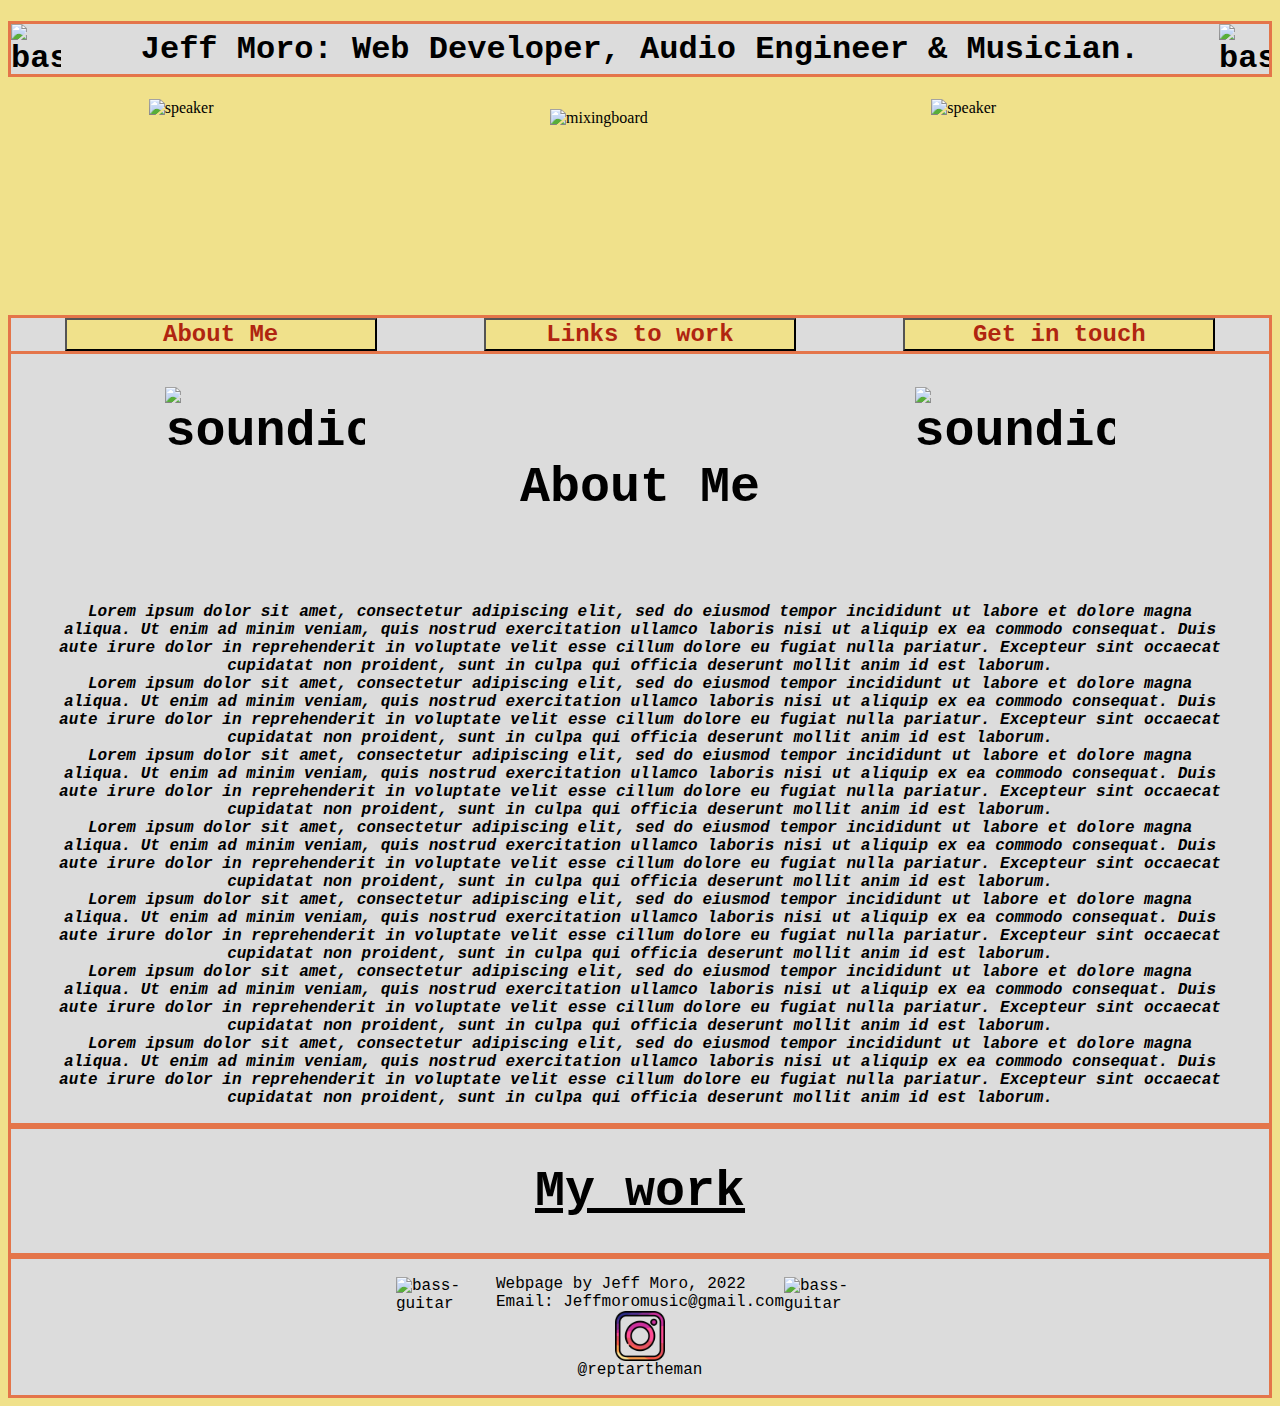
==== index.html @ 131c1d1e "Dec3firstcommit" ====
<!DOCTYPE html>
<html lang="en">

<head>
    <meta charset="UTF-8">
    <meta http-equiv="X-UA-Compatible" content="IE=edge">
    <meta name="viewport" content="width=device-width, initial-scale=1.0">
    <title>Jeff Moro's Portfolio</title>
    <link rel="stylesheet" href="./assets/style.css">
</head>

<body>
    <header>
        <h1>
            <img src="./assets/images/bass-guitar.png" alt="bass-guitar" width="50" height="50">
            Jeff Moro: Web Developer, Audio Engineer & Musician.
            <img src="./assets/images/bass-guitar.png" alt="bass-guitar" width="50" height="50">
        </h1>
        <figure id="speakers">
            <img src="./assets/images/speaker.png" alt="speaker" width="200" height="200">
            <img src="./assets/images/mixing.png" alt="mixingboard" width="180" height="180">
            <img src="./assets/images/speaker.png" alt="speaker" width="200" height="200">
        </figure>
        <nav id="speakers">
            <a href="#About-Me"> <button>About Me</button></a>
            <a href="#Links"> <button>Links to work</button></a>
            <a href="#Contact"> <button>Get in touch</button></a>
        </nav>
    </header>
    <!--HEADER END-->

    <article>
        <h1 class="AboutMe" id="About-Me">
            <img src="./assets/images/sound.png" alt="soundicon" width="200" height="200">
            About Me
            <img src="./assets/images/sound.png" alt="soundicon" width="200" height="200">
        </h1>
        <p>Lorem ipsum dolor sit amet, consectetur adipiscing elit, sed do eiusmod tempor incididunt ut labore et dolore magna aliqua. 
            Ut enim ad minim veniam, quis nostrud exercitation ullamco laboris nisi ut aliquip ex ea commodo consequat. 
            Duis aute irure dolor in reprehenderit in voluptate velit esse cillum dolore eu fugiat nulla pariatur. 
            Excepteur sint occaecat cupidatat non proident, sunt in culpa qui officia deserunt mollit anim id est laborum.
            <br>
            Lorem ipsum dolor sit amet, consectetur adipiscing elit, sed do eiusmod tempor incididunt ut labore et dolore magna aliqua. 
            Ut enim ad minim veniam, quis nostrud exercitation ullamco laboris nisi ut aliquip ex ea commodo consequat. 
            Duis aute irure dolor in reprehenderit in voluptate velit esse cillum dolore eu fugiat nulla pariatur. 
            Excepteur sint occaecat cupidatat non proident, sunt in culpa qui officia deserunt mollit anim id est laborum.
            <br>
            Lorem ipsum dolor sit amet, consectetur adipiscing elit, sed do eiusmod tempor incididunt ut labore et dolore magna aliqua. 
            Ut enim ad minim veniam, quis nostrud exercitation ullamco laboris nisi ut aliquip ex ea commodo consequat. 
            Duis aute irure dolor in reprehenderit in voluptate velit esse cillum dolore eu fugiat nulla pariatur. 
            Excepteur sint occaecat cupidatat non proident, sunt in culpa qui officia deserunt mollit anim id est laborum.
            <br>
            Lorem ipsum dolor sit amet, consectetur adipiscing elit, sed do eiusmod tempor incididunt ut labore et dolore magna aliqua. 
            Ut enim ad minim veniam, quis nostrud exercitation ullamco laboris nisi ut aliquip ex ea commodo consequat. 
            Duis aute irure dolor in reprehenderit in voluptate velit esse cillum dolore eu fugiat nulla pariatur. 
            Excepteur sint occaecat cupidatat non proident, sunt in culpa qui officia deserunt mollit anim id est laborum.
            <br>
            Lorem ipsum dolor sit amet, consectetur adipiscing elit, sed do eiusmod tempor incididunt ut labore et dolore magna aliqua. 
            Ut enim ad minim veniam, quis nostrud exercitation ullamco laboris nisi ut aliquip ex ea commodo consequat. 
            Duis aute irure dolor in reprehenderit in voluptate velit esse cillum dolore eu fugiat nulla pariatur. 
            Excepteur sint occaecat cupidatat non proident, sunt in culpa qui officia deserunt mollit anim id est laborum.
            <br>
            Lorem ipsum dolor sit amet, consectetur adipiscing elit, sed do eiusmod tempor incididunt ut labore et dolore magna aliqua. 
            Ut enim ad minim veniam, quis nostrud exercitation ullamco laboris nisi ut aliquip ex ea commodo consequat. 
            Duis aute irure dolor in reprehenderit in voluptate velit esse cillum dolore eu fugiat nulla pariatur. 
            Excepteur sint occaecat cupidatat non proident, sunt in culpa qui officia deserunt mollit anim id est laborum.
            <br>
            Lorem ipsum dolor sit amet, consectetur adipiscing elit, sed do eiusmod tempor incididunt ut labore et dolore magna aliqua. 
            Ut enim ad minim veniam, quis nostrud exercitation ullamco laboris nisi ut aliquip ex ea commodo consequat. 
            Duis aute irure dolor in reprehenderit in voluptate velit esse cillum dolore eu fugiat nulla pariatur. 
            Excepteur sint occaecat cupidatat non proident, sunt in culpa qui officia deserunt mollit anim id est laborum.
            
        </p>
    </article>
    <!--ABOUT ME END-->

    <section>
        <h1 class="MyWork" id="Links">My work</h1>
  
        
    </section>
    <!--MY WORK END-->
</body>

<footer id="Contact">
    <img src="./assets/images/bass-guitar.png" alt="bass-guitar" width="100" height="100">
    <p>Webpage by Jeff Moro, 2022
        <br>
        Email: Jeffmoromusic@gmail.com
        <br>
        <img src="./assets/images/instagram.png" alt="instagramicon" width="50" height="50">@reptartheman

    </p>
    <img src="./assets/images/bass-guitar.png" alt="bass-guitar" width="100" height="100">


</footer>

</html>
---- assets/style.css ----
:root {
    --sectionsbackground: gainsboro;
    --border: 3px solid rgb(228, 117, 74);
    --fontgroup:'Courier New', Courier, monospace;
}


body{
    background-color: rgb(240, 225, 139);
}

header h1{
    display: flex;
    justify-content:space-between;
    align-items: center;
    font-family: var(--fontgroup);
    background-color: var(--sectionsbackground);
    border: var(--border);
}

nav {
    display: flex;
    justify-content: space-around;
    font-family: var(--fontgroup);
    background-color: var(--sectionsbackground);
    border: 3px solid rgb(228, 117, 74);
    border-bottom: 0px;
}

button:hover{
    background-color: rgb(176, 37, 16);
    color: rgb(240, 225, 139);
}

button{
    justify-content: center;
    background-color: rgb(240, 225, 139);
    color: rgb(176, 37, 16);
    font-size: x-large;
    font-family: var(--fontgroup);
    font-weight: bolder;
    width:13em;

}

footer{
    display: flex;
    justify-content: center;
    align-items: center;
    font-family: var(--fontgroup);
    background-color: var(--sectionsbackground);
    border-top: 0px;
    border: var(--border)
}

footer p {
    display: flex;
    justify-content: center;
    flex-flow: column wrap;
    align-items: center;
}

#speakers{
    display: flex;
    flex-flow: row wrap;
    justify-content: space-around;
    align-items: center;
    
}

article{
    display: flex;
    flex-flow: column wrap;
    background-color: var(--sectionsbackground);
    border: var(--border);
    font: var(--fontgroup);
}

article p{
    display: flex;
    flex-flow: column wrap;
    font-family: var(--fontgroup);
    font-style: oblique;
    font-weight: bold;
    text-align: center;
    padding-top: 0em;
    padding-bottom: 0em;
    padding-left: 2.5em;
    padding-right: 2.5em;
}



section {
    display: flex;
    justify-content: center;
    flex-flow: row wrap;
    align-items: center;
    background-color: var(--sectionsbackground);
    border: var(--border);
}

section h1{
    font-family: var(--fontgroup);
    text-decoration: underline;
    font-size: xx-large;
    text-align: center;
    
}

section p{
    display: flex;
    flex-flow: column wrap;
    font-family: var(--fontgroup);
    font-style: oblique;
    font-weight: bold;
    text-align: center;
}

section figure {
    display: flex;
    flex-flow: row wrap;
    font-family: var(--fontgroup);
    font-style: oblique;
    font-weight: bold;
}

.AboutMe{
    display: flex;
    justify-content:space-evenly;
    align-items: center;
    font-size: 50px;
    font-family: var(--fontgroup);
    margin-bottom: 0em;

}

.MyWork{
    display: flex;
    justify-content:space-evenly;
    align-items: center;
    font-size: 50px;
    text-align: center;
}


/*MEDIA QUERIES*/


@media screen and (max-width: 992px){
    header {
        background-color: rgb(176, 37, 16);

    }
    header h1    {
        font-size:medium
    }

    figure img {
       width: 75px;
       height: 75px;

    }

    header nav {
        background-color:rgb(240, 225, 139);

    }

   .AboutMe {
        font-size:large;

    }
    
    .AboutMe img{
        width: 75px;
        height: 75px;


    }

    section p{
        font-size:small
    }

    .MyWork{
        font-size: large;
    }

    a button{
        font-size: small;
        width: 50px;
        flex-direction: column wrap;


    }



}
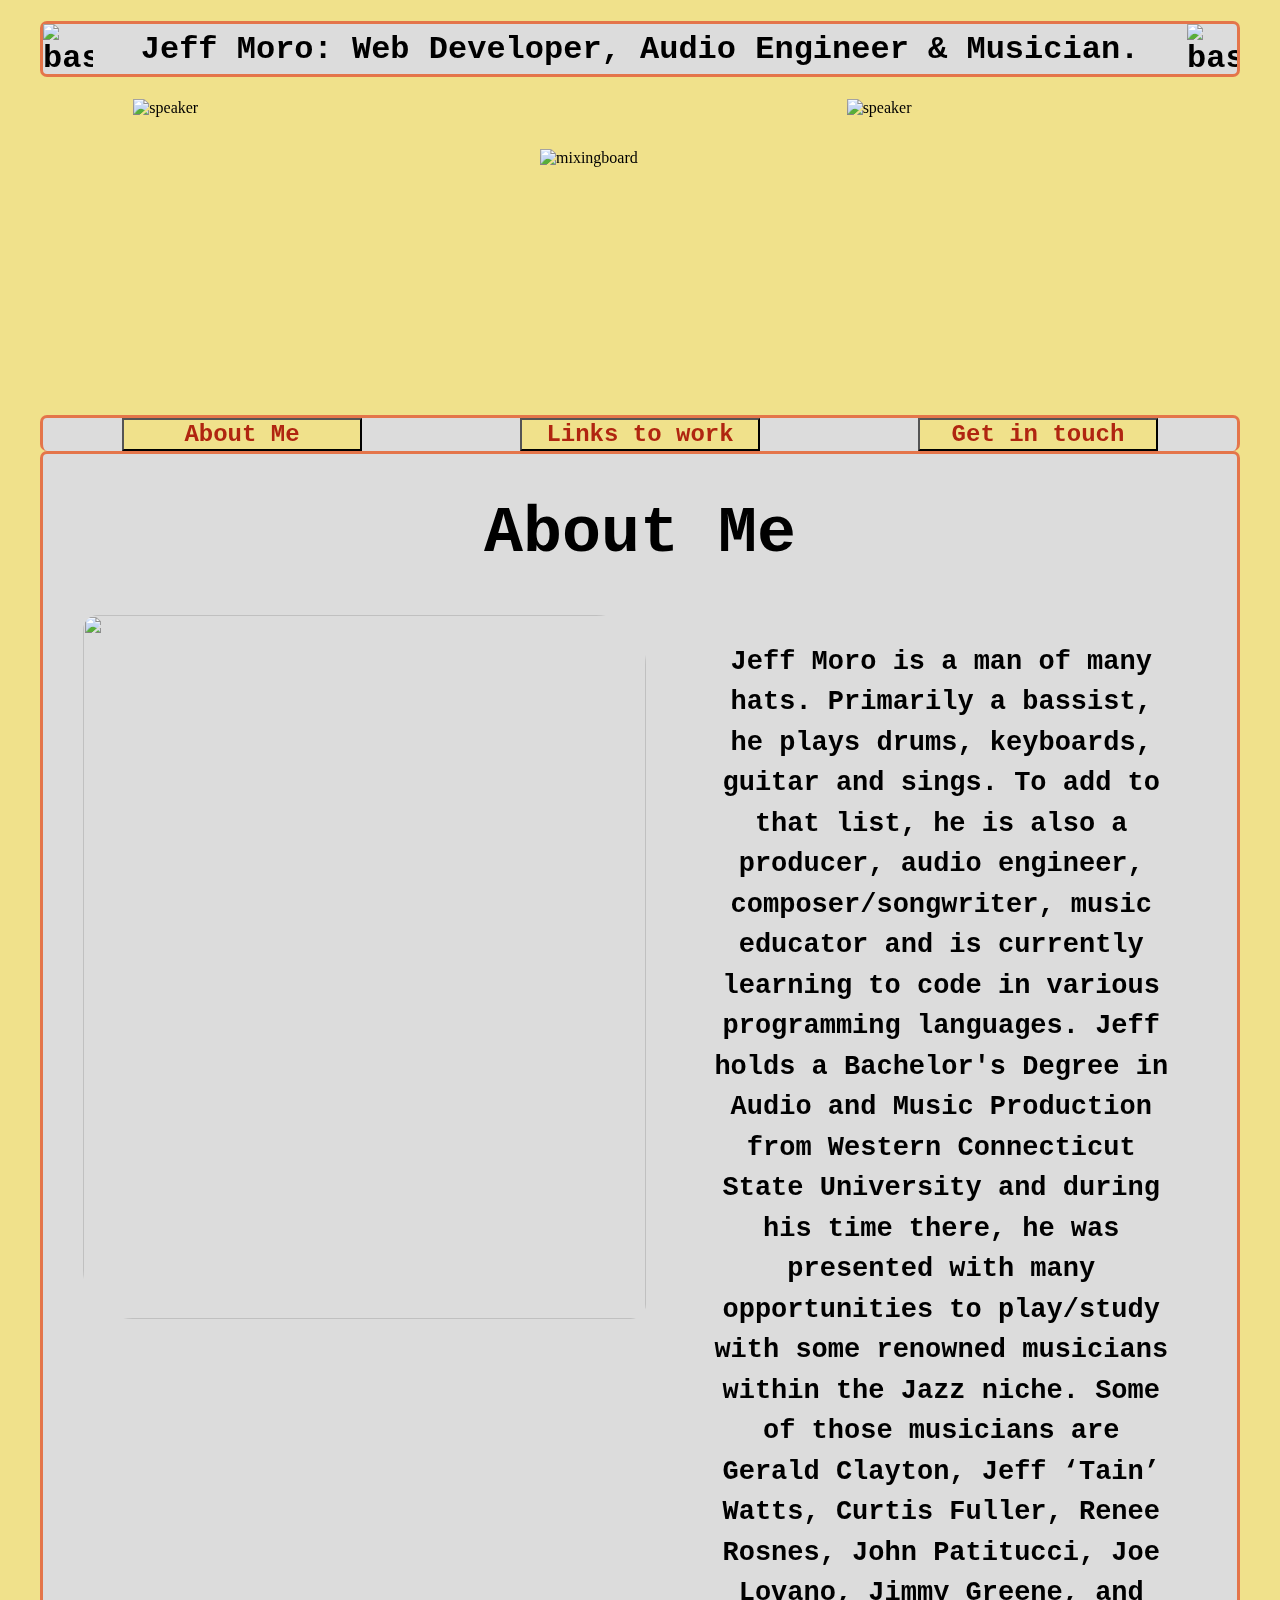
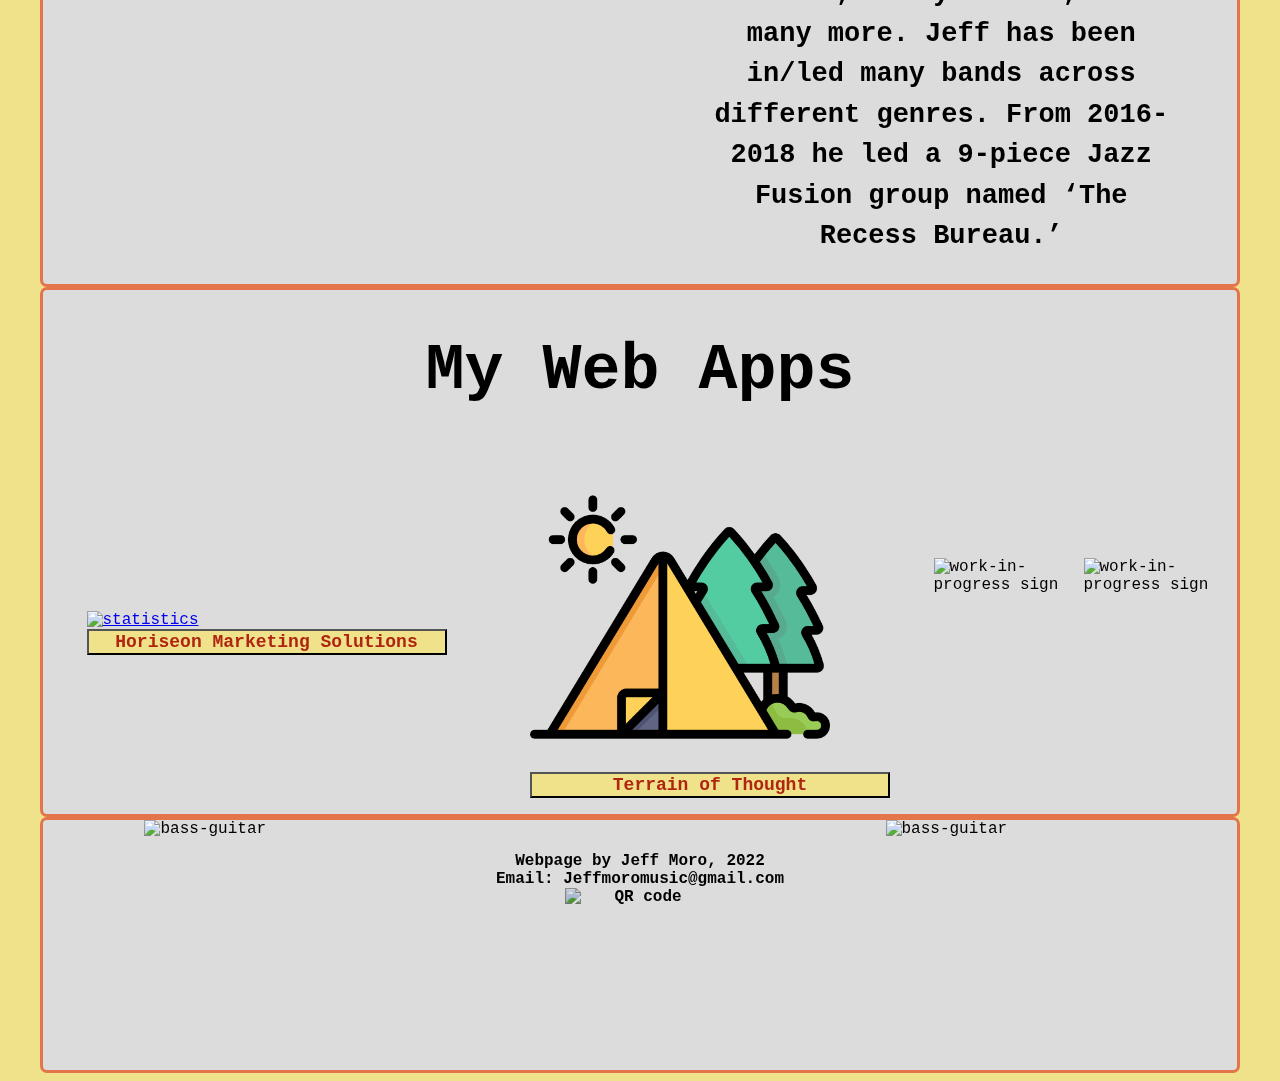
==== commit 65a3e6b5: "Update with second group project" ====
--- a/index.html
+++ b/index.html
@@ -17,81 +17,71 @@
             <img src="./assets/images/bass-guitar.png" alt="bass-guitar" width="50" height="50">
         </h1>
         <figure id="speakers">
-            <img src="./assets/images/speaker.png" alt="speaker" width="200" height="200">
-            <img src="./assets/images/mixing.png" alt="mixingboard" width="180" height="180">
-            <img src="./assets/images/speaker.png" alt="speaker" width="200" height="200">
+            <img src="./assets/images/speaker.png" alt="speaker" width="300" height="300">
+            <img src="./assets/images/mixing.png" alt="mixingboard" width="200" height="200">
+            <img src="./assets/images/speaker.png" alt="speaker" width="300" height="300">
         </figure>
         <nav id="speakers">
-            <a href="#About-Me"> <button>About Me</button></a>
-            <a href="#Links"> <button>Links to work</button></a>
-            <a href="#Contact"> <button>Get in touch</button></a>
+            <a href="#About-Me"> <button id="navbuttons">About Me</button>
+                <a href="#Links"> <button id="navbuttons">Links to work</button></a>
+                <a href="#Contact"> <button id="navbuttons">Get in touch</button></a>
         </nav>
     </header>
     <!--HEADER END-->
 
     <article>
-        <h1 class="AboutMe" id="About-Me">
-            <img src="./assets/images/sound.png" alt="soundicon" width="200" height="200">
-            About Me
-            <img src="./assets/images/sound.png" alt="soundicon" width="200" height="200">
-        </h1>
-        <p>Lorem ipsum dolor sit amet, consectetur adipiscing elit, sed do eiusmod tempor incididunt ut labore et dolore magna aliqua. 
-            Ut enim ad minim veniam, quis nostrud exercitation ullamco laboris nisi ut aliquip ex ea commodo consequat. 
-            Duis aute irure dolor in reprehenderit in voluptate velit esse cillum dolore eu fugiat nulla pariatur. 
-            Excepteur sint occaecat cupidatat non proident, sunt in culpa qui officia deserunt mollit anim id est laborum.
-            <br>
-            Lorem ipsum dolor sit amet, consectetur adipiscing elit, sed do eiusmod tempor incididunt ut labore et dolore magna aliqua. 
-            Ut enim ad minim veniam, quis nostrud exercitation ullamco laboris nisi ut aliquip ex ea commodo consequat. 
-            Duis aute irure dolor in reprehenderit in voluptate velit esse cillum dolore eu fugiat nulla pariatur. 
-            Excepteur sint occaecat cupidatat non proident, sunt in culpa qui officia deserunt mollit anim id est laborum.
-            <br>
-            Lorem ipsum dolor sit amet, consectetur adipiscing elit, sed do eiusmod tempor incididunt ut labore et dolore magna aliqua. 
-            Ut enim ad minim veniam, quis nostrud exercitation ullamco laboris nisi ut aliquip ex ea commodo consequat. 
-            Duis aute irure dolor in reprehenderit in voluptate velit esse cillum dolore eu fugiat nulla pariatur. 
-            Excepteur sint occaecat cupidatat non proident, sunt in culpa qui officia deserunt mollit anim id est laborum.
-            <br>
-            Lorem ipsum dolor sit amet, consectetur adipiscing elit, sed do eiusmod tempor incididunt ut labore et dolore magna aliqua. 
-            Ut enim ad minim veniam, quis nostrud exercitation ullamco laboris nisi ut aliquip ex ea commodo consequat. 
-            Duis aute irure dolor in reprehenderit in voluptate velit esse cillum dolore eu fugiat nulla pariatur. 
-            Excepteur sint occaecat cupidatat non proident, sunt in culpa qui officia deserunt mollit anim id est laborum.
-            <br>
-            Lorem ipsum dolor sit amet, consectetur adipiscing elit, sed do eiusmod tempor incididunt ut labore et dolore magna aliqua. 
-            Ut enim ad minim veniam, quis nostrud exercitation ullamco laboris nisi ut aliquip ex ea commodo consequat. 
-            Duis aute irure dolor in reprehenderit in voluptate velit esse cillum dolore eu fugiat nulla pariatur. 
-            Excepteur sint occaecat cupidatat non proident, sunt in culpa qui officia deserunt mollit anim id est laborum.
-            <br>
-            Lorem ipsum dolor sit amet, consectetur adipiscing elit, sed do eiusmod tempor incididunt ut labore et dolore magna aliqua. 
-            Ut enim ad minim veniam, quis nostrud exercitation ullamco laboris nisi ut aliquip ex ea commodo consequat. 
-            Duis aute irure dolor in reprehenderit in voluptate velit esse cillum dolore eu fugiat nulla pariatur. 
-            Excepteur sint occaecat cupidatat non proident, sunt in culpa qui officia deserunt mollit anim id est laborum.
-            <br>
-            Lorem ipsum dolor sit amet, consectetur adipiscing elit, sed do eiusmod tempor incididunt ut labore et dolore magna aliqua. 
-            Ut enim ad minim veniam, quis nostrud exercitation ullamco laboris nisi ut aliquip ex ea commodo consequat. 
-            Duis aute irure dolor in reprehenderit in voluptate velit esse cillum dolore eu fugiat nulla pariatur. 
-            Excepteur sint occaecat cupidatat non proident, sunt in culpa qui officia deserunt mollit anim id est laborum.
-            
-        </p>
+        <h1 id="About-Me">About Me</h1>
+        <div>
+            <img id="imageofme" src="./assets/images/IMG_3432.jpeg" alt="">
+            <p>Jeff Moro is a man of many hats. Primarily a bassist, he plays drums, keyboards, guitar and sings.
+                To add to that list, he is also a producer, audio engineer, <br>composer/songwriter, music educator
+                and is currently learning to code in various programming languages. Jeff holds a Bachelor's Degree in
+                Audio and Music Production from Western Connecticut State University and
+                during his time there, he was presented with many opportunities to play/study with some renowned
+                musicians within the Jazz niche.
+                Some of those musicians are Gerald Clayton, Jeff ‘Tain’ Watts, Curtis Fuller, Renee Rosnes, John Patitucci,
+                Joe Lovano, Jimmy Greene, and many more.
+                Jeff has been in/led many bands across different genres. From 2016-2018 he led a 9-piece Jazz Fusion
+                group named ‘The Recess Bureau.’
+            </p>
+        </div>
     </article>
     <!--ABOUT ME END-->
 
     <section>
-        <h1 class="MyWork" id="Links">My work</h1>
-  
-        
+        <h1 id="Links">My Web Apps</h1>
+        <div>
+            <a href="https://reptartheman.github.io/Challenge-1-Refactoring/">
+            <figure>
+                   <img src="./assets/images/statistics.png" alt="statistics" width="300" height="300">
+                   <figcaption><button id="webappbuttons"> Horiseon Marketing Solutions</button></figcaption>
+            </figure> 
+            </a>
+            <a href="https://shielded-temple-21395.herokuapp.com/">
+                <figure>
+                       <img src="./assets/images/camp.png" alt="statistics" width="300" height="300">
+                       <figcaption><button id="webappbuttons"> Terrain of Thought</button></figcaption>
+                </figure> 
+                </a>
+            <div id="comingsoon">
+            <img src="./assets/images/work-in-progress.png" alt="work-in-progress sign" width="150" height="150">
+            <img src="./assets/images/work-in-progress.png" alt="work-in-progress sign" width="150" height="150">
+            </div>
+        </div>
+
     </section>
     <!--MY WORK END-->
 </body>
 
 <footer id="Contact">
-    <img src="./assets/images/bass-guitar.png" alt="bass-guitar" width="100" height="100">
+    <img src="./assets/images/sound.png" alt="bass-guitar" width="250" height="250">
     <p>Webpage by Jeff Moro, 2022
         <br>
         Email: Jeffmoromusic@gmail.com
         <br>
-        <img src="./assets/images/instagram.png" alt="instagramicon" width="50" height="50">@reptartheman
-
+        <img id="footerQR" src="./assets/images/QR wlink.png" alt="QR code" width="150" height="150">
     </p>
-    <img src="./assets/images/bass-guitar.png" alt="bass-guitar" width="100" height="100">
+    <img src="./assets/images/sound.png" alt="bass-guitar" width="250" height="250">
 
 
 </footer>
--- a/assets/style.css
+++ b/assets/style.css
@@ -1,12 +1,14 @@
 :root {
     --sectionsbackground: gainsboro;
-    --border: 3px solid rgb(228, 117, 74);
+    --border: 3px solid rgb(228, 117, 74); 
     --fontgroup:'Courier New', Courier, monospace;
 }
 
 
 body{
     background-color: rgb(240, 225, 139);
+    margin-left: 40px;
+    margin-right: 40px;
 }
 
 header h1{
@@ -16,6 +18,7 @@
     font-family: var(--fontgroup);
     background-color: var(--sectionsbackground);
     border: var(--border);
+    border-radius: 7px;
 }
 
 nav {
@@ -25,32 +28,39 @@
     background-color: var(--sectionsbackground);
     border: 3px solid rgb(228, 117, 74);
     border-bottom: 0px;
-}
-
-button:hover{
-    background-color: rgb(176, 37, 16);
-    color: rgb(240, 225, 139);
-}
-
-button{
+    border-radius: 7px;
+}
+#navbuttons{
+    position: relative;
+    overflow: hidden;
+    cursor: pointer;
+    transition: all .35s ease-out;
     justify-content: center;
     background-color: rgb(240, 225, 139);
     color: rgb(176, 37, 16);
     font-size: x-large;
     font-family: var(--fontgroup);
     font-weight: bolder;
-    width:13em;
-
-}
+    width: 10em;
+    cursor: pointer;
+
+}
+#navbuttons:hover{
+    background-color: rgb(176, 37, 16);
+    color: rgb(240, 225, 139);
+}
+
+
 
 footer{
     display: flex;
-    justify-content: center;
+    justify-content: space-evenly;
     align-items: center;
     font-family: var(--fontgroup);
     background-color: var(--sectionsbackground);
     border-top: 0px;
-    border: var(--border)
+    border: var(--border);
+    border-radius: 7px;
 }
 
 footer p {
@@ -58,6 +68,11 @@
     justify-content: center;
     flex-flow: column wrap;
     align-items: center;
+    text-align: center;
+    font-weight: bold;
+}
+#footerQR {
+    mix-blend-mode: multiply;
 }
 
 #speakers{
@@ -69,123 +84,189 @@
 }
 
 article{
-    display: flex;
-    flex-flow: column wrap;
     background-color: var(--sectionsbackground);
     border: var(--border);
     font: var(--fontgroup);
-}
-
-article p{
-    display: flex;
-    flex-flow: column wrap;
-    font-family: var(--fontgroup);
-    font-style: oblique;
+    border-radius: 7px;
+}
+
+article h1{
+    text-align: center;
+    font-size: 65px;
+    font-family: var(--fontgroup);
+    border: 3px;
+    border-color: rgb(228, 117, 74);
+}
+
+article div{
+    display: flex;
+}
+
+#imageofme{
+    border-radius: 15px 50px;
+    width: 562.5px;
+    height: 704px;
+    margin-bottom: 40px;
+    margin-left: 40px;
+}
+
+article div p{
+    font-family: var(--fontgroup);
+    font-size: 27px;
+    line-height: 1.5;
     font-weight: bold;
     text-align: center;
-    padding-top: 0em;
-    padding-bottom: 0em;
     padding-left: 2.5em;
     padding-right: 2.5em;
 }
 
-
+/*WEB APPS PORTION*/
 
 section {
-    display: flex;
+    background-color: var(--sectionsbackground);
+    border: var(--border);
+    font-family: var(--fontgroup);
+    border-radius: 7px;
+
+
+}
+section h1{
+    text-align: center;
+    font-size: 65px;
+    font-family: var(--fontgroup);
+    border: 3px;
+    border-color: rgb(228, 117, 74);
+}
+
+section div {
+    display: flex;
+    justify-content: space-evenly;
+    align-items: center;
+
+}
+
+a:visited {
+    text-decoration: none;
+    color: rgb(228, 117, 74);
+
+}
+section figcaption{
+    text-align: center;
+    font-weight: bolder;
+    font-family: var(--fontgroup);
+}
+
+#webappbuttons{
+    position: relative;
+    overflow: hidden;
+    cursor: pointer;
+    transition: all .35s ease-out;
     justify-content: center;
-    flex-flow: row wrap;
-    align-items: center;
-    background-color: var(--sectionsbackground);
-    border: var(--border);
-}
-
-section h1{
-    font-family: var(--fontgroup);
-    text-decoration: underline;
-    font-size: xx-large;
-    text-align: center;
-    
-}
-
-section p{
-    display: flex;
-    flex-flow: column wrap;
-    font-family: var(--fontgroup);
-    font-style: oblique;
-    font-weight: bold;
-    text-align: center;
-}
-
-section figure {
-    display: flex;
-    flex-flow: row wrap;
-    font-family: var(--fontgroup);
-    font-style: oblique;
-    font-weight: bold;
-}
-
-.AboutMe{
-    display: flex;
-    justify-content:space-evenly;
-    align-items: center;
-    font-size: 50px;
-    font-family: var(--fontgroup);
-    margin-bottom: 0em;
-
-}
-
-.MyWork{
-    display: flex;
-    justify-content:space-evenly;
-    align-items: center;
-    font-size: 50px;
-    text-align: center;
-}
-
+    background-color: rgb(240, 225, 139);
+    color: rgb(176, 37, 16);
+    font-size: large;
+    font-family: var(--fontgroup);
+    font-weight: bolder;
+    width: 20em;
+    cursor: pointer;
+}
+
+#webappbuttons:hover{
+    background-color: rgb(176, 37, 16);
+    color: rgb(240, 225, 139);
+
+}
 
 /*MEDIA QUERIES*/
 
 
-@media screen and (max-width: 992px){
+@media screen and (max-width: 1024px){
+    body{
+        margin-left: 60px;
+        margin-right: 60px;
+    }
+
     header {
-        background-color: rgb(176, 37, 16);
-
-    }
-    header h1    {
-        font-size:medium
-    }
-
-    figure img {
+        background-color: rgb(176, 37, 16)
+
+    }
+    header h1 {
+        font-size:medium;
+        text-align: center
+    }
+
+   header figure img {
        width: 75px;
        height: 75px;
 
     }
 
-    header nav {
-        background-color:rgb(240, 225, 139);
-
-    }
-
-   .AboutMe {
-        font-size:large;
-
-    }
-    
-    .AboutMe img{
-        width: 75px;
-        height: 75px;
-
-
-    }
-
-    section p{
-        font-size:small
-    }
-
-    .MyWork{
-        font-size: large;
-    }
+    #speakers{
+        display: flex;
+        flex-flow: column wrap;
+        justify-content: space-around;
+        align-items: center;
+    }
+
+    #navbuttons{
+        position: relative;
+        overflow: hidden;
+        cursor: pointer;
+        transition: all .35s ease-out;
+        justify-content: center;
+        background-color: rgb(240, 225, 139);
+        color: rgb(176, 37, 16);
+        font-size: medium;
+        font-family: var(--fontgroup);
+        font-weight: bolder;
+        width: 10em;
+        cursor: pointer;
+        
+    }
+
+    article h1{
+        font-size: 33px;
+    }
+
+
+    article div p{
+        font-size: medium;
+
+    }
+    article div{
+        display: block;
+    }
+
+    #imageofme{
+        width: 75%;
+        height: auto;
+        margin-left: 30px;
+    }
+
+    section h1{
+        font-size: 27px
+    }
+
+    section div{
+        display: block;
+    }
+
+    section figure img{
+        display: flex;
+        margin-left: auto;
+        margin-right: auto;
+    }
+
+    #comingsoon{
+        display: flex;
+        justify-content: space-evenly;
+
+    }
+
+    #webappbuttons{
+        width: 10em;
+    }
+
 
     a button{
         font-size: small;
@@ -195,6 +276,56 @@
 
     }
 
-
-
+    footer img{
+        width: 75px;
+        height: 75px;
+    }
+
+}
+
+@media screen and (max-width:768px) {
+    body{
+        margin-left: 60px;
+        margin-right: 60px;
+    }
+
+    header {
+        background-color: rgb(176, 37, 16)
+    }
+
+    header h1{
+    font-size:smaller;
+    text-align: center
+    }
+
+    #webappbuttons{
+        width: 5;
+    }
+
+    section figure img{
+        display: flex;
+        width: 100%;
+        height: auto;
+        margin-left: auto;
+        margin-right: auto;
+    }
+    
+    div img{
+        display: flex;
+        width: 35%;
+        height: auto;
+
+    }
+    
+    footer img {
+        width: 30px;
+        height: 30px
+    }
+
+    footer p {
+        text-align: center;
+        font-weight: bold;
+        font-size: small;
+    }
+            
 }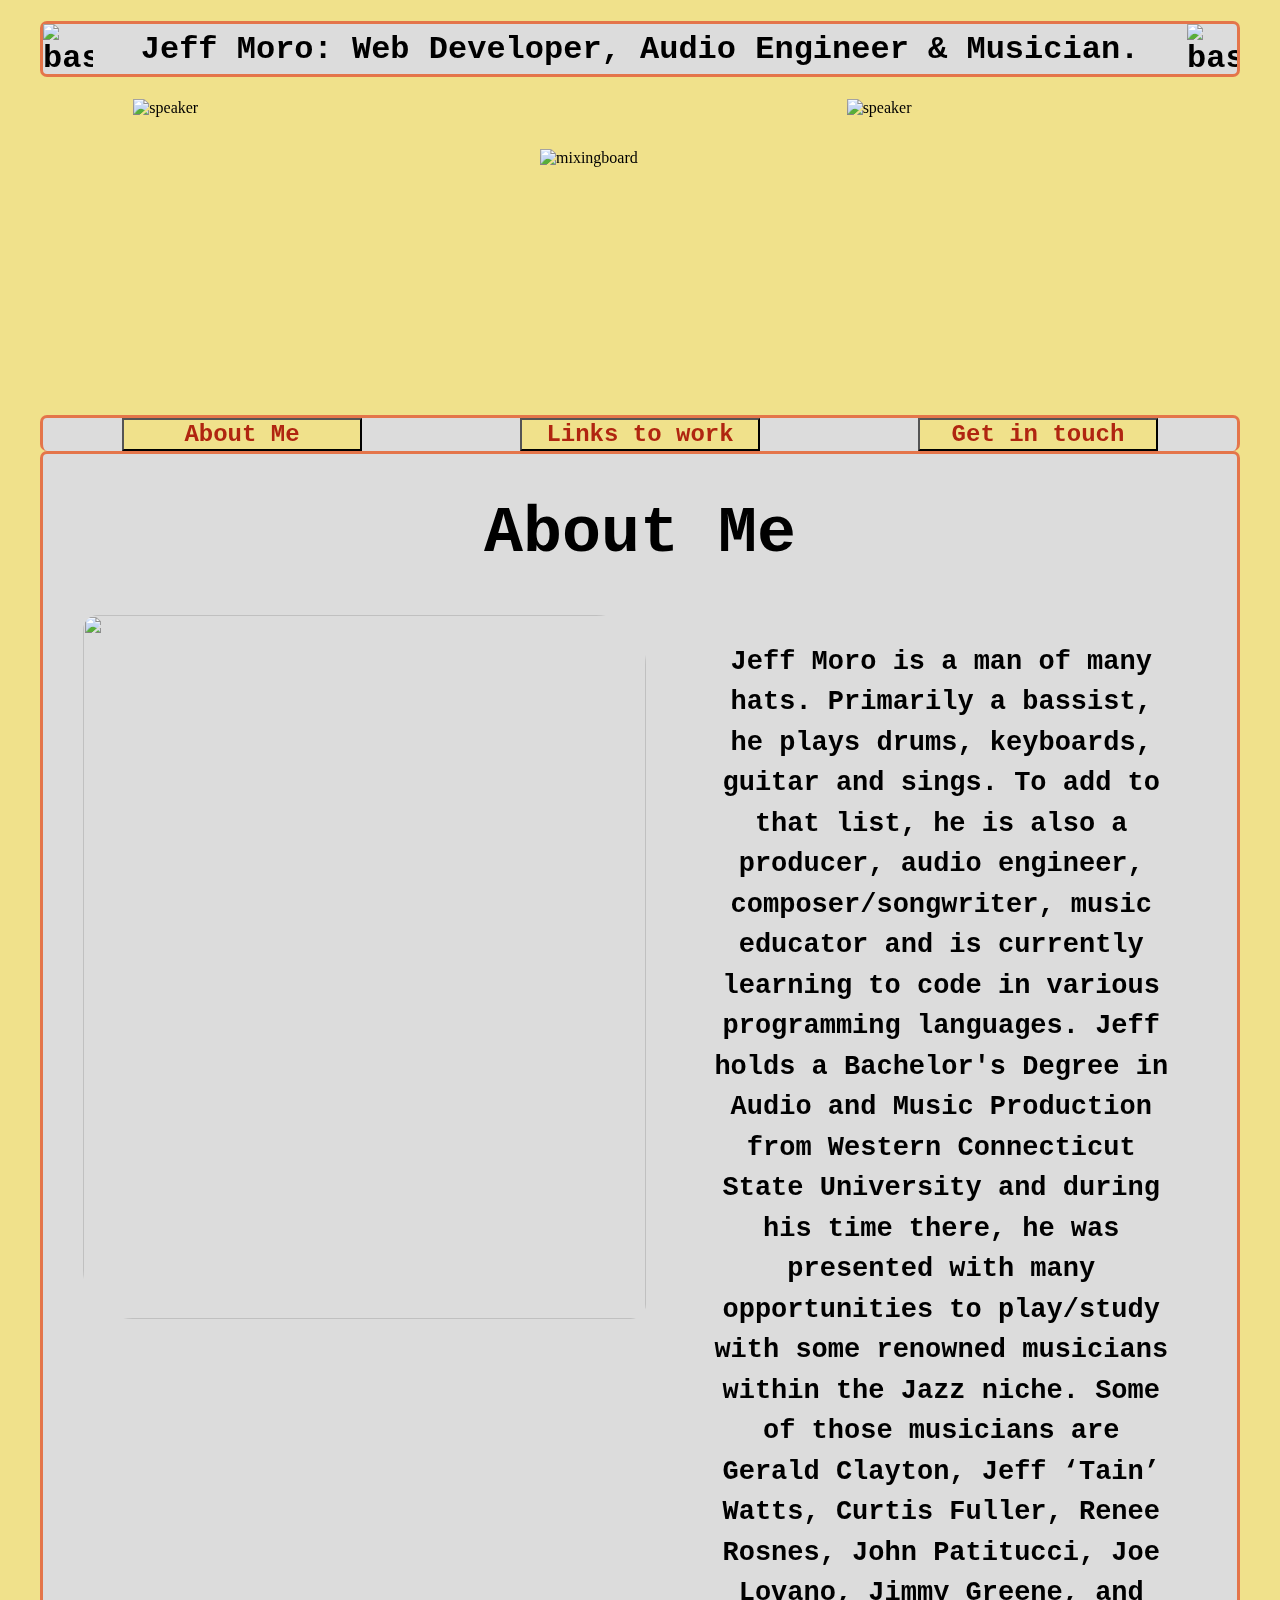
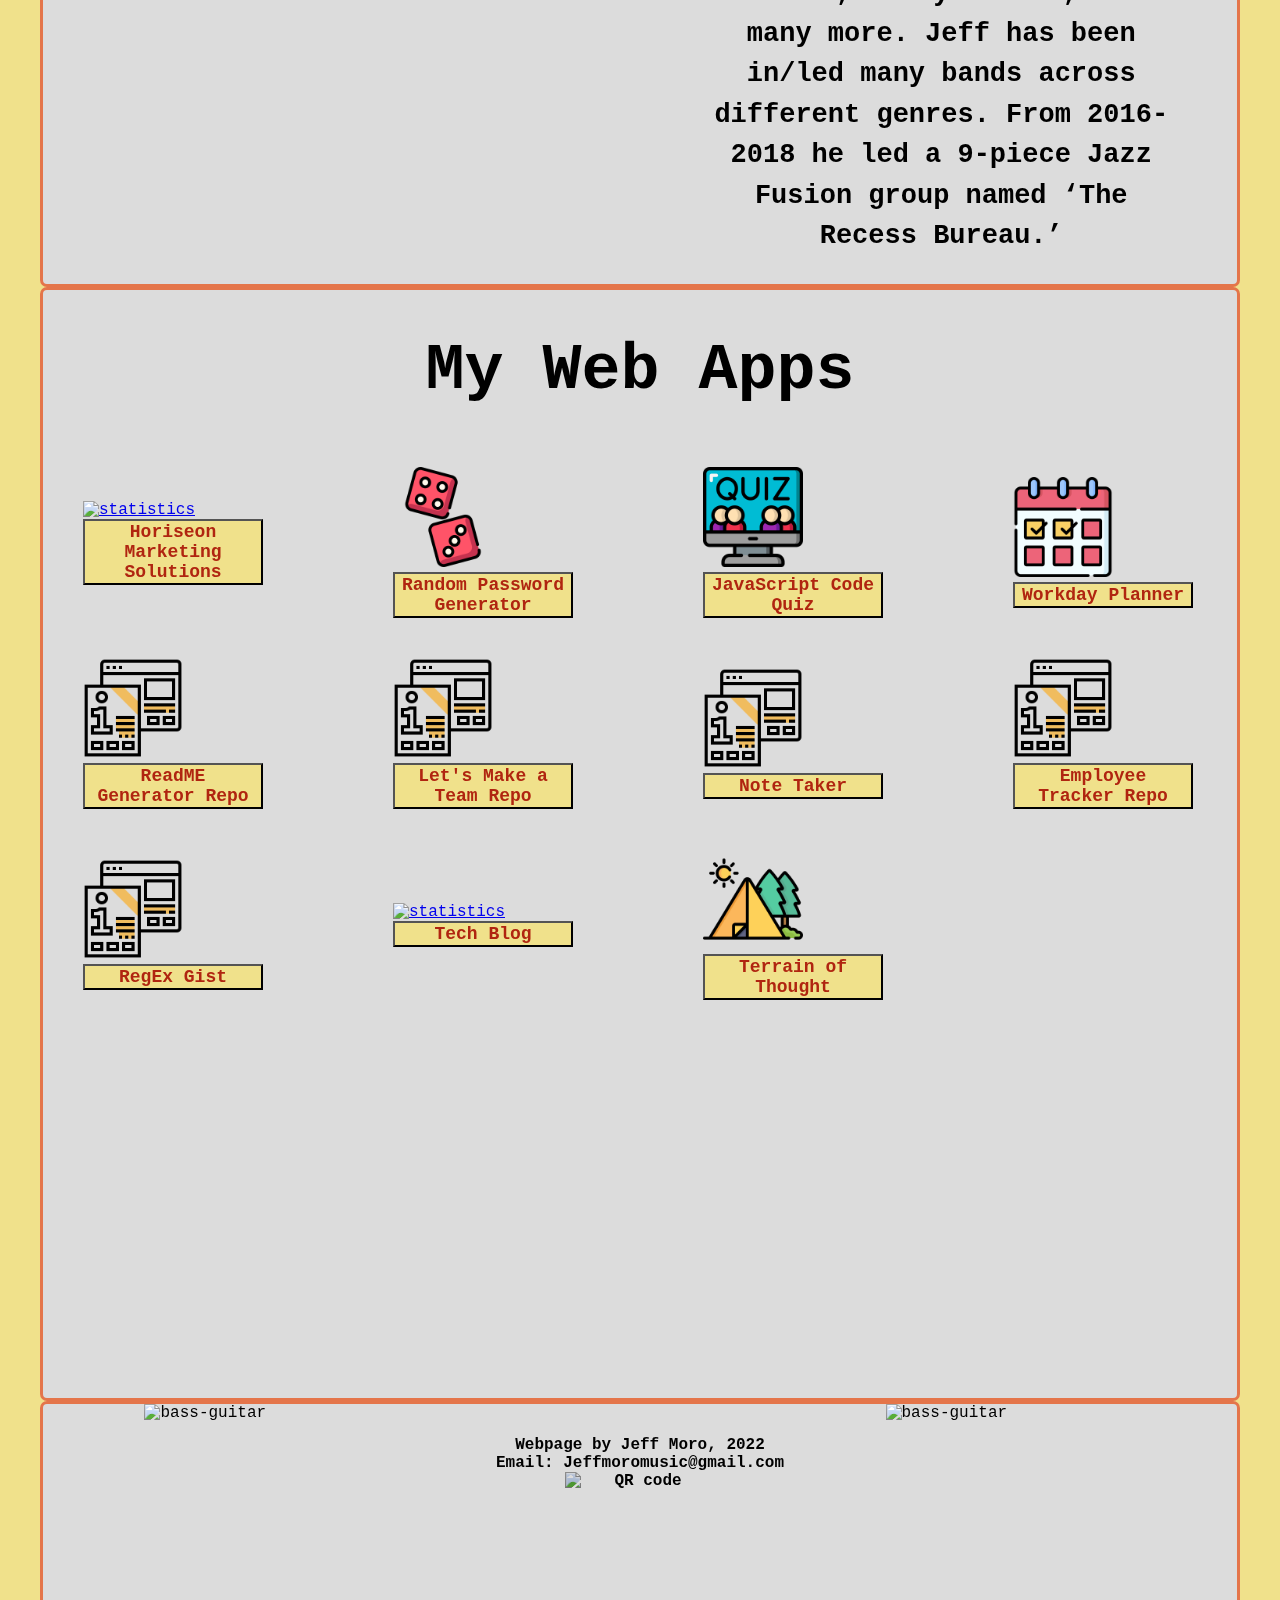
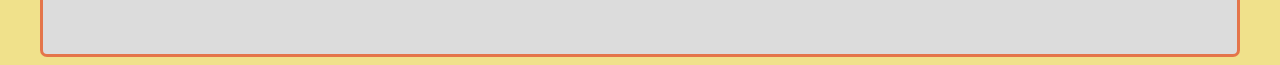
==== commit 5ed1a8aa: "Heavy Changes" ====
--- a/index.html
+++ b/index.html
@@ -47,26 +47,85 @@
         </div>
     </article>
     <!--ABOUT ME END-->
-
     <section>
         <h1 id="Links">My Web Apps</h1>
-        <div>
+        <div class ="parent">
             <a href="https://reptartheman.github.io/Challenge-1-Refactoring/">
             <figure>
-                   <img src="./assets/images/statistics.png" alt="statistics" width="300" height="300">
+                   <img src="./assets/images/statistics.png" alt="statistics" width="100" height="100">
                    <figcaption><button id="webappbuttons"> Horiseon Marketing Solutions</button></figcaption>
             </figure> 
             </a>
+            <a href="https://reptartheman.github.io/RandompasswordGenerator/">
+                <figure>
+                       <img src="./assets/images/dices.png" alt="statistics" width="100" height="100">
+                       <figcaption><button id="webappbuttons"> Random Password Generator</button></figcaption>
+                </figure> 
+                </a>
+            <a href="https://reptartheman.github.io/Challenge-4-CodeQuiz/">
+                <figure>
+                        <img src="./assets/images/desktop-computer.png" alt="statistics" width="100" height="100">
+                        <figcaption><button id="webappbuttons"> JavaScript Code Quiz</button></figcaption>
+                </figure> 
+            </a>
+            <a href="https://reptartheman.github.io/Challenge-5-Workday-planner/">
+                <figure>
+                        <img src="./assets/images/planner.png" alt="statistics" width="100" height="100">
+                        <figcaption><button id="webappbuttons"> Workday Planner</button></figcaption>
+                </figure> 
+            </a>
+            <a href="https://reptartheman.github.io/Weather-you-like-it-or-not/">
+                <figure>
+                        <img src="./assets/images/weather-news.png" alt="statistics" width="100" height="100">
+                        <figcaption><button id="webappbuttons"> Weather you like it or not</button></figcaption>
+                </figure> 
+            </a>
+            <a href="https://github.com/Reptartheman/9READMEgen/">
+                <figure>
+                        <img src="./assets/images/readme.png" alt="statistics" width="100" height="100">
+                        <figcaption><button id="webappbuttons"> ReadME Generator Repo</button></figcaption>
+                </figure> 
+            </a>
+            <a href="https://github.com/Reptartheman/Let-s-make-a-team">
+                <figure>
+                        <img src="./assets/images/readme.png" alt="statistics" width="100" height="100">
+                        <figcaption><button id="webappbuttons"> Let's Make a Team Repo</button></figcaption>
+                </figure> 
+            </a>
+            </a>
+            <a href="https://thawing-plateau-90815.herokuapp.com/">
+                <figure>
+                        <img src="./assets/images/readme.png" alt="statistics" width="100" height="100">
+                        <figcaption><button id="webappbuttons"> Note Taker</button></figcaption>
+                </figure> 
+            </a>
+            <a href="https://github.com/Reptartheman/Employee-Tracker">
+                <figure>
+                        <img src="./assets/images/readme.png" alt="statistics" width="100" height="100">
+                        <figcaption><button id="webappbuttons"> Employee Tracker Repo</button></figcaption>
+                </figure>
+                <a href="https://github.com/Reptartheman/E-Commerce-Back-End">
+                    <figure>
+                        <img src="./assets/images/readme.png" alt="statistics" width="100" height="100">
+                        <figcaption><button id="webappbuttons"> E-Commerce Back-End Repo</button></figcaption>
+                    </figure>
+                    <a href="https://gist.github.com/Reptartheman/48ee82887c28f415a7baefae419959d9">
+                        <figure>
+                            <img src="./assets/images/readme.png" alt="statistics" width="100" height="100">
+                            <figcaption><button id="webappbuttons"> RegEx Gist</button></figcaption>
+                        </figure>
+                            <a href="error.html">
+                    <figure>
+                            <img src="./assets/images/work-in-progress.png" alt="statistics" width="100" height="100">
+                            <figcaption><button id="webappbuttons"> Tech Blog</button></figcaption>
+                    </figure>
+             
             <a href="https://shielded-temple-21395.herokuapp.com/">
                 <figure>
-                       <img src="./assets/images/camp.png" alt="statistics" width="300" height="300">
+                       <img src="./assets/images/camp.png" alt="statistics" width="100" height="100">
                        <figcaption><button id="webappbuttons"> Terrain of Thought</button></figcaption>
                 </figure> 
                 </a>
-            <div id="comingsoon">
-            <img src="./assets/images/work-in-progress.png" alt="work-in-progress sign" width="150" height="150">
-            <img src="./assets/images/work-in-progress.png" alt="work-in-progress sign" width="150" height="150">
-            </div>
         </div>
 
     </section>
--- a/assets/style.css
+++ b/assets/style.css
@@ -167,7 +167,7 @@
     font-size: large;
     font-family: var(--fontgroup);
     font-weight: bolder;
-    width: 20em;
+    width: 10em;
     cursor: pointer;
 }
 
@@ -176,6 +176,16 @@
     color: rgb(240, 225, 139);
 
 }
+
+.parent {
+    display: grid;
+    grid-template-columns: repeat(5, 1fr);
+    grid-template-rows: repeat(5, 4fr);
+    grid-column-gap: 50px;
+    grid-row-gap: 8px;
+    justify-items: center;
+    align-items: center;
+    }
 
 /*MEDIA QUERIES*/
 
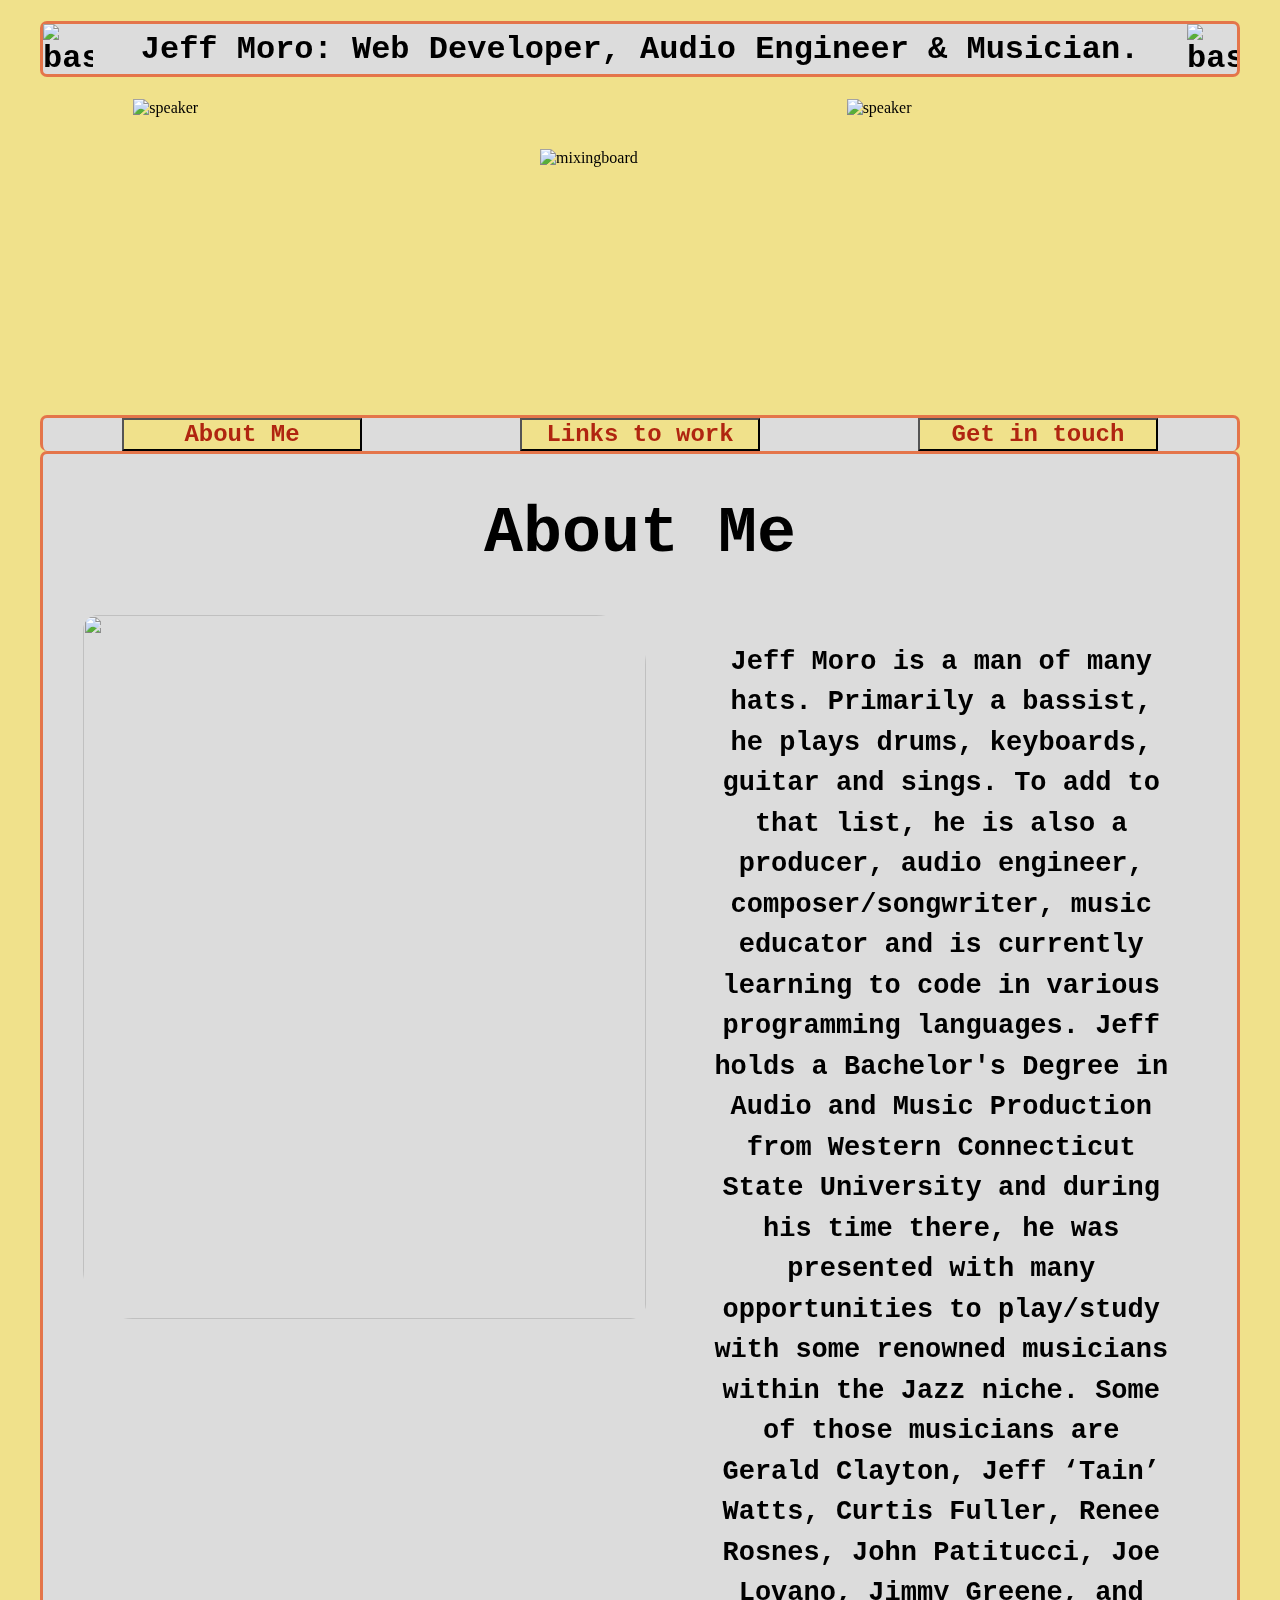
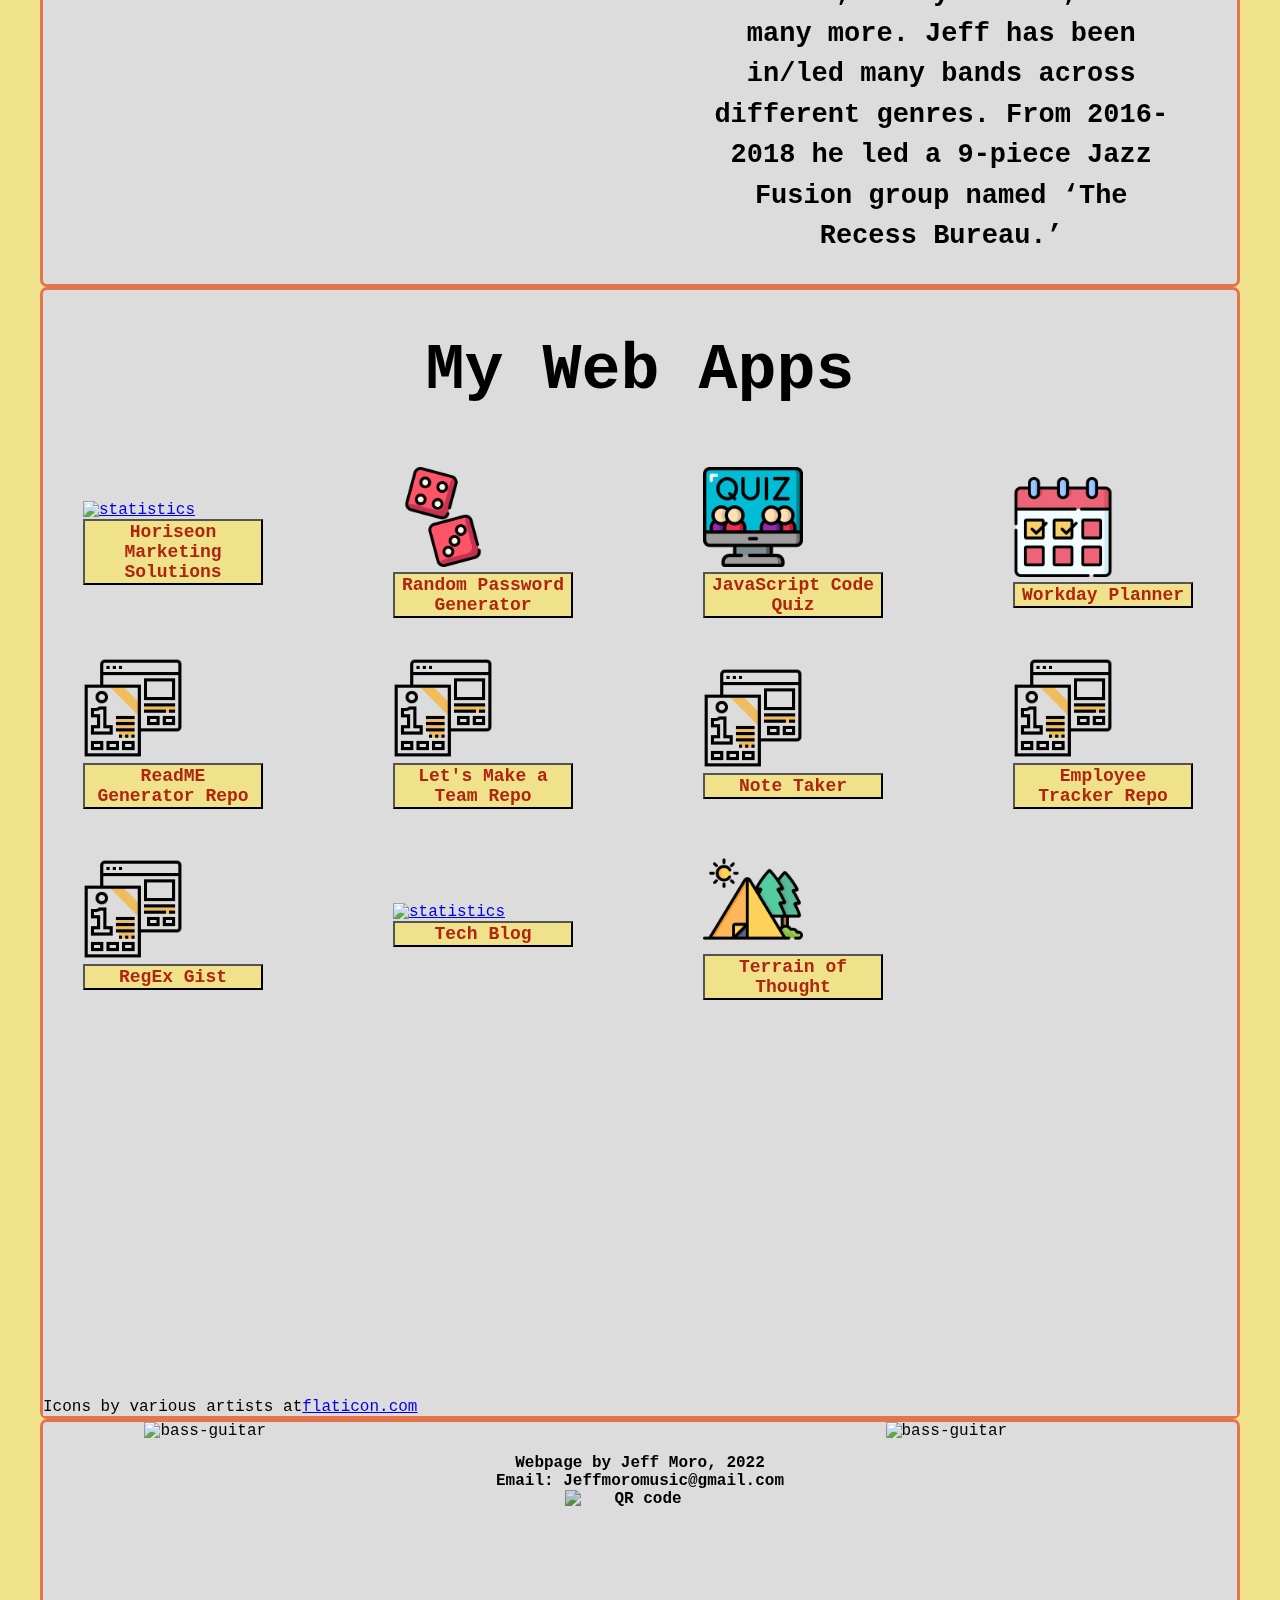
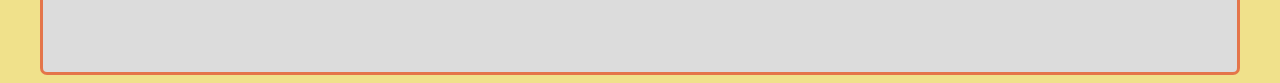
==== commit 5a3211b5: "Updated footer" ====
--- a/index.html
+++ b/index.html
@@ -127,12 +127,12 @@
                 </figure> 
                 </a>
         </div>
-
+        <footer class="gridfooter">Icons by various artists at  <a href="https://www.flaticon.com/">  flaticon.com </a> </footer>
     </section>
     <!--MY WORK END-->
 </body>
 
-<footer id="Contact">
+<footer class="pagefooter" id="Contact">
     <img src="./assets/images/sound.png" alt="bass-guitar" width="250" height="250">
     <p>Webpage by Jeff Moro, 2022
         <br>
--- a/assets/style.css
+++ b/assets/style.css
@@ -52,7 +52,7 @@
 
 
 
-footer{
+.pagefooter{
     display: flex;
     justify-content: space-evenly;
     align-items: center;
@@ -61,6 +61,14 @@
     border-top: 0px;
     border: var(--border);
     border-radius: 7px;
+}
+
+
+.gridfooter{
+    display: flex;
+    align-items: center;
+    font-family: var(--fontgroup);
+    background-color: var(--sectionsbackground);
 }
 
 footer p {
